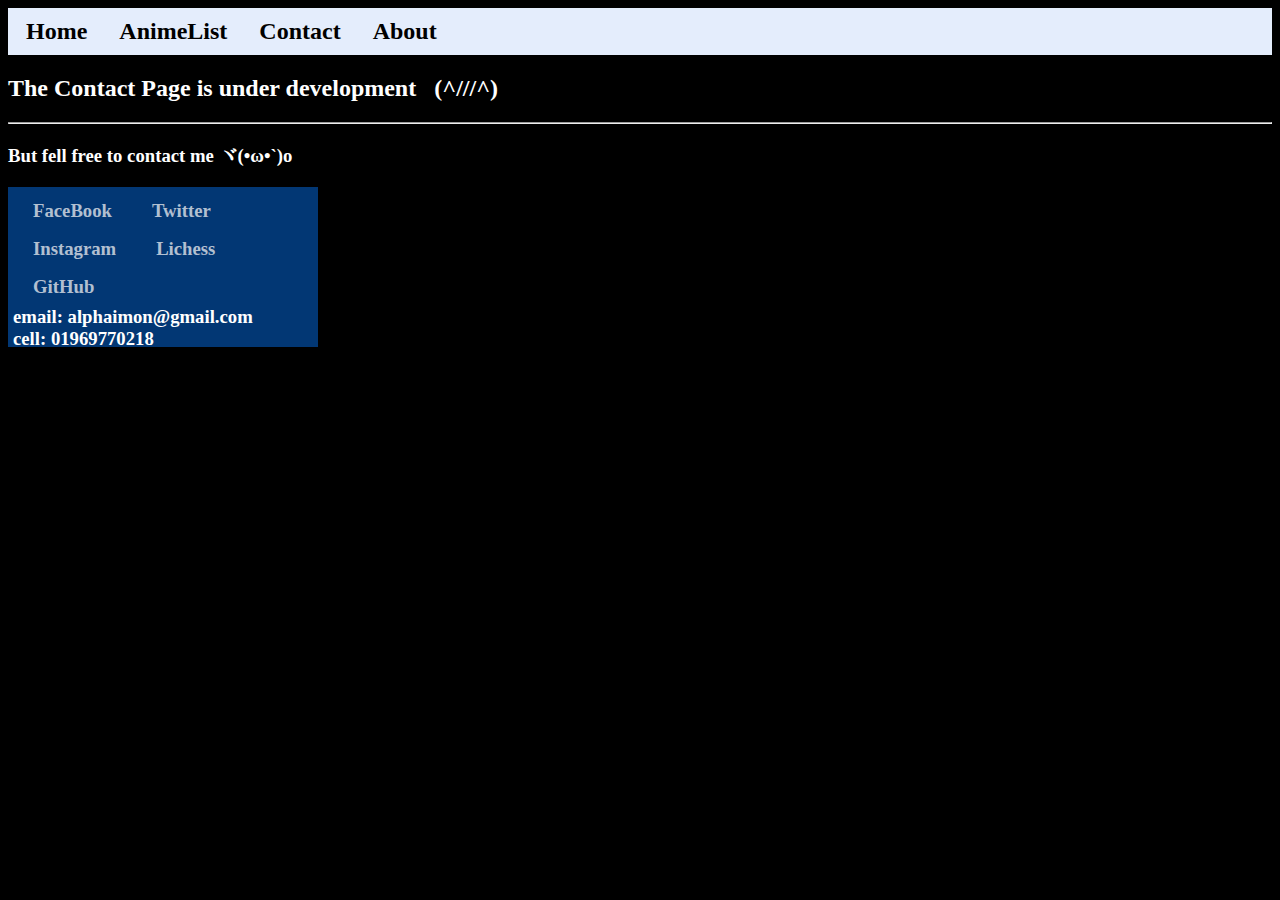
==== contact.html @ ca457a5f "developed the contact,about page and changed the design of the list" ====
<html lang="en">

<head>
    <meta charset="UTF-8">
    <meta http-equiv="X-UA-Compatible" content="IE=edge">
    <meta name="viewport" content="width=device-width, initial-scale=1.0">
    <title>Contact</title>
    <link rel="stylesheet" href="contact.css">
    <link rel="shortcut icon" type="image/jpg" href="SiteIcon.ico" />
    <!-- Copy paste material -->
    <style>
        ul {
            list-style-type: none;
            margin: 0;
            padding: 2 2 2 2;

            overflow: hidden;
            background-color: #e4edfc;
        }

        li {
            float: left;
        }

        li a {
            display: flex;
            width: max-content;
            color: #000;
            text-align: center;
            padding: 8px 16px;
            text-decoration: none;
        }

        li a:hover {
            background-color: rgb(22, 72, 163);
            color: white;
        }
    </style>
    <!--************NaviGation Bar********************** -->
    <header>
        <h2>
            <ul>
                <li><a class="active" href="index.html">Home</a></li>
                <li><a href="Animelist/coloredtable.html">AnimeList</a></li>
                <li><a href="contact.html">Contact</a></li>
                <li><a href="about.html">About</a></li>
            </ul>
        </h2>
    </header>
    <!--**************** end&&&&&&&&&&&&&&&&&&&&&&&&&&&&&&&&&&&&&& -->
</head>

<body style="background-color:black;
 color:white;">
    <h2>The Contact Page is under development &nbsp; (^///^)</h2>
    <hr>
</body>

<footer>

    <style>


    </style>
    <h3>But fell free to contact me <b>ヾ(•ω•`)o</b></h3>
    <h3>
        <ul style="list-style-type: none;
    margin: 0; 
    text-align: justify;
    padding: 5 5 5 5;
    width: 300px;
    height: 150px;
    background-color: #023774;
    ">

            <li><a href="https://facebook.com/shawonalpha" target="_blank">FaceBook</a></li>

            <li><a href="https://twitter.com/alpha_imon" target="_blank">Twitter</a></li>

            <li><a href="https://Instagram.com/shawonalpha" target="_blank">Instagram</a></li>

            <li><a href="https://lichess.org/@/shawonalpha" target="_blank">Lichess</a></li>

            <li><a href="https://github.com/shawonalpha" target="_blank">GitHub</a></li>
            <li>email: alphaimon@gmail.com</li>
            <li>cell: 01969770218</li>
        </ul>
    </h3>
    </div>
</footer>

</html>
---- contact.css ----
/* There is somw sort of priority stuffs going on but I don't actually know much about it, so...

basically this follwoing sniffet always overwrote the header style everything is used it as internal css in the footer

li styles were rewritted everytime the brower read the footer before diplaying and ended up using it as the default..like last come first served

so, to decrease it's priority for rendering i had to use it as a external css and then things went on quite well*/

footer li a {
display: block;
color: rgba(248, 246, 246, 0.726);
padding: 8px 20px;
text-decoration: none;
text-align: left;
        }

footer li a:hover {
background-color: rgb(41, 138, 202);
color: white;
}
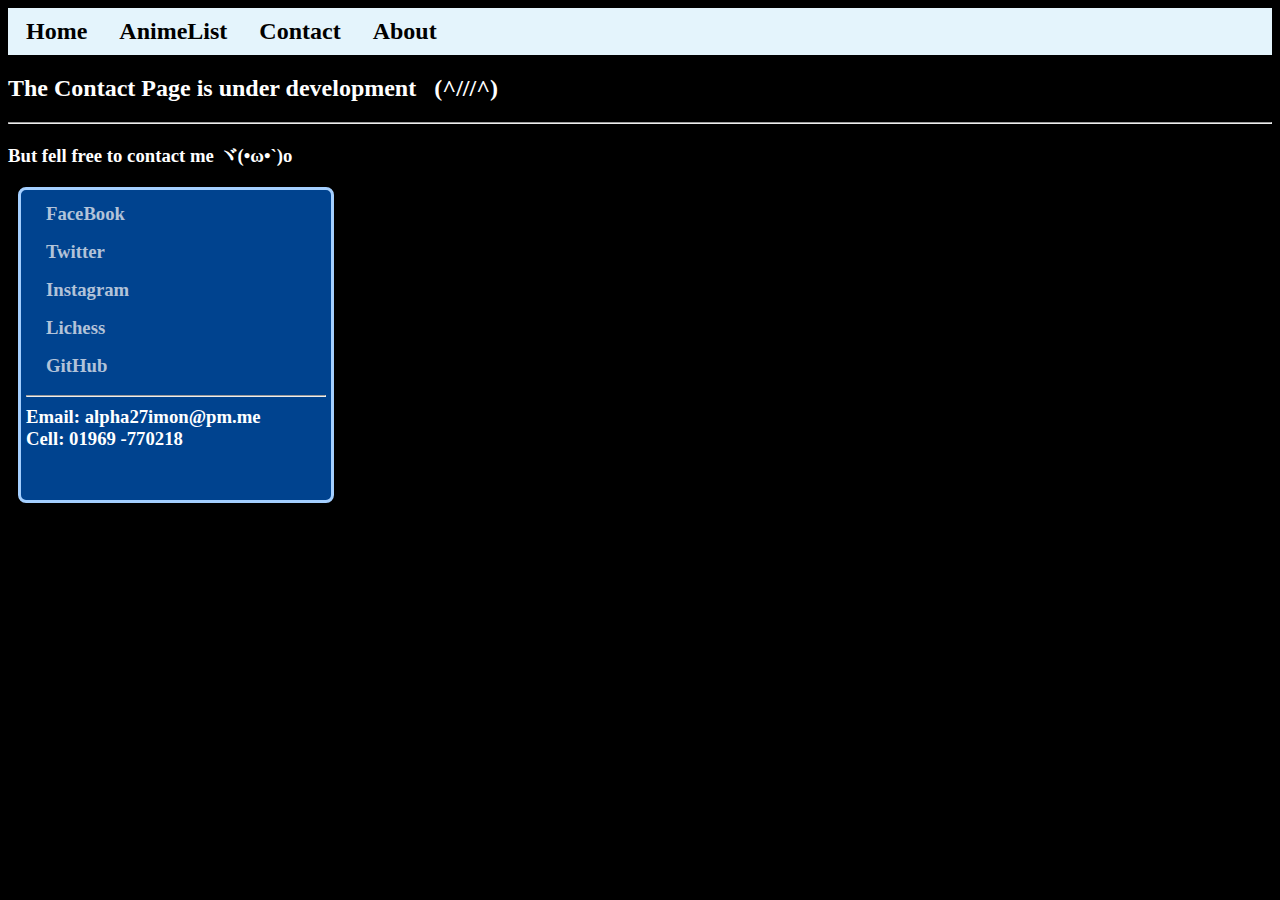
==== commit 5a33f178: "just a few minor updates" ====
--- a/contact.html
+++ b/contact.html
@@ -15,9 +15,10 @@
             padding: 2 2 2 2;
 
             overflow: hidden;
-            background-color: #e4edfc;
+            background-color: #e4f4fc;
         }
 
+        /* This Float is the only thing that's responsible for vertical alighnment of the contents */
         li {
             float: left;
         }
@@ -60,17 +61,18 @@
 
     <style>
 
-
     </style>
     <h3>But fell free to contact me <b>ヾ(•ω•`)o</b></h3>
     <h3>
         <ul style="list-style-type: none;
-    margin: 0; 
-    text-align: justify;
+    margin: 10; 
+    
     padding: 5 5 5 5;
     width: 300px;
-    height: 150px;
-    background-color: #023774;
+    height: 300px;
+    border-radius: 8px;
+    border: 3px #a4cfff solid;
+    background-color: #00438f;
     ">
 
             <li><a href="https://facebook.com/shawonalpha" target="_blank">FaceBook</a></li>
@@ -82,8 +84,9 @@
             <li><a href="https://lichess.org/@/shawonalpha" target="_blank">Lichess</a></li>
 
             <li><a href="https://github.com/shawonalpha" target="_blank">GitHub</a></li>
-            <li>email: alphaimon@gmail.com</li>
-            <li>cell: 01969770218</li>
+            <hr>
+            <li> Email: alpha27imon@pm.me</li>
+            <li> Cell: 01969 -770218</li>
         </ul>
     </h3>
     </div>
--- a/contact.css
+++ b/contact.css
@@ -17,4 +17,9 @@
 footer li a:hover {
 background-color: rgb(41, 138, 202);
 color: white;
+}
+
+/* to avoid horizontal alignment */
+footer li {
+        float: none;
 }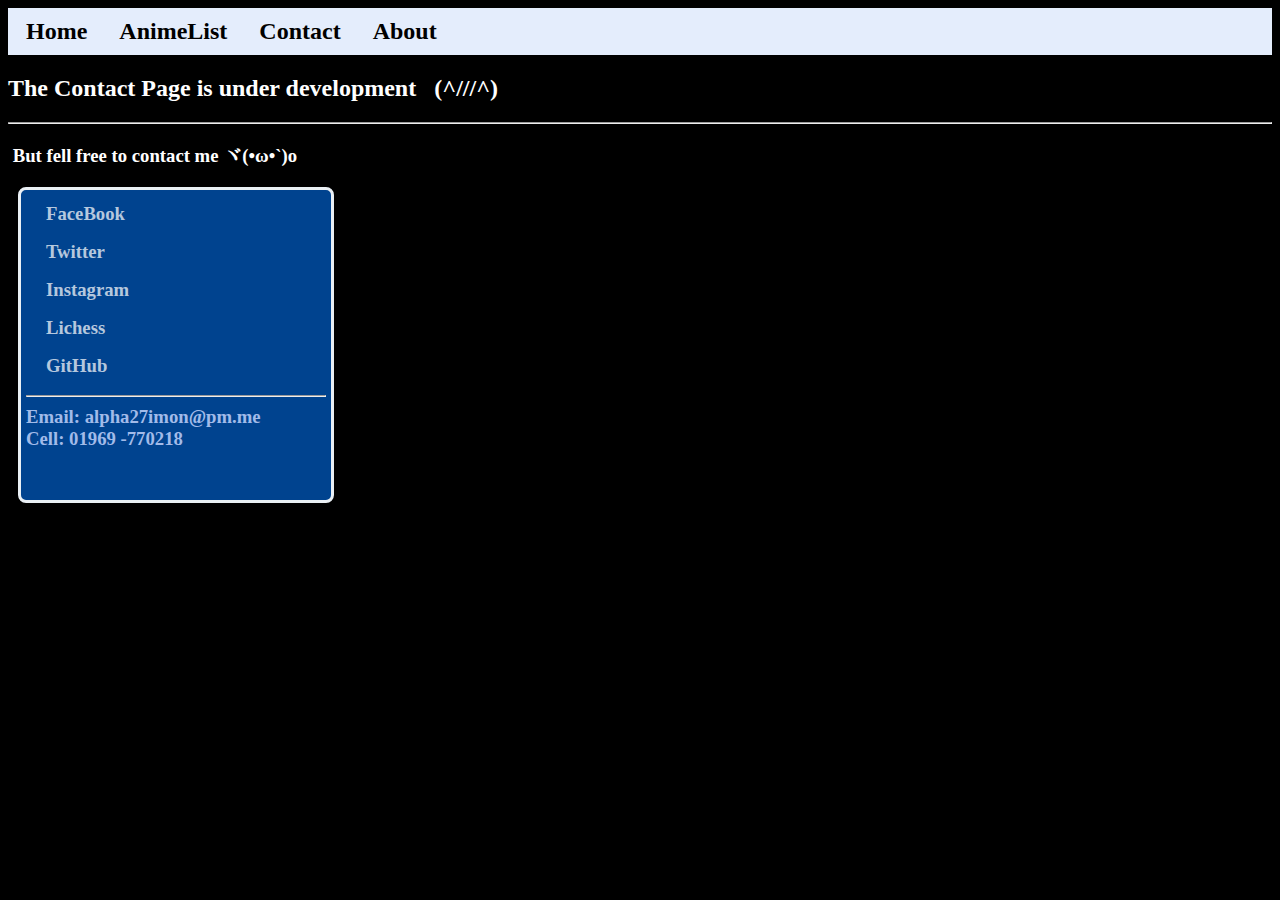
==== commit 437e65c0: "umm, updated the animelist page and used more extermal css" ====
--- a/contact.html
+++ b/contact.html
@@ -7,37 +7,7 @@
     <title>Contact</title>
     <link rel="stylesheet" href="contact.css">
     <link rel="shortcut icon" type="image/jpg" href="SiteIcon.ico" />
-    <!-- Copy paste material -->
-    <style>
-        ul {
-            list-style-type: none;
-            margin: 0;
-            padding: 2 2 2 2;
 
-            overflow: hidden;
-            background-color: #e4f4fc;
-        }
-
-        /* This Float is the only thing that's responsible for vertical alighnment of the contents */
-        li {
-            float: left;
-        }
-
-        li a {
-            display: flex;
-            width: max-content;
-            color: #000;
-            text-align: center;
-            padding: 8px 16px;
-            text-decoration: none;
-        }
-
-        li a:hover {
-            background-color: rgb(22, 72, 163);
-            color: white;
-        }
-    </style>
-    <!--************NaviGation Bar********************** -->
     <header>
         <h2>
             <ul>
@@ -58,31 +28,14 @@
 </body>
 
 <footer>
-
-    <style>
-
-    </style>
-    <h3>But fell free to contact me <b>ヾ(•ω•`)o</b></h3>
+    <!-- the footer is style via external css -->
+    <h3>&nbsp;But fell free to contact me <b>ヾ(•ω•`)o</b></h3>
     <h3>
-        <ul style="list-style-type: none;
-    margin: 10; 
-    
-    padding: 5 5 5 5;
-    width: 300px;
-    height: 300px;
-    border-radius: 8px;
-    border: 3px #a4cfff solid;
-    background-color: #00438f;
-    ">
-
+        <ul>
             <li><a href="https://facebook.com/shawonalpha" target="_blank">FaceBook</a></li>
-
             <li><a href="https://twitter.com/alpha_imon" target="_blank">Twitter</a></li>
-
             <li><a href="https://Instagram.com/shawonalpha" target="_blank">Instagram</a></li>
-
             <li><a href="https://lichess.org/@/shawonalpha" target="_blank">Lichess</a></li>
-
             <li><a href="https://github.com/shawonalpha" target="_blank">GitHub</a></li>
             <hr>
             <li> Email: alpha27imon@pm.me</li>
--- a/contact.css
+++ b/contact.css
@@ -5,21 +5,58 @@
 li styles were rewritted everytime the brower read the footer before diplaying and ended up using it as the default..like last come first served
 
 so, to decrease it's priority for rendering i had to use it as a external css and then things went on quite well*/
+/* <!-- Copy paste material --> */
+ 
+/* ************NaviGation Bar**********************  */
+ul {
+        list-style-type: none;
+        margin: 0;
+        padding: 2 2 2 2;
 
+        overflow: hidden;
+        background-color: #e4edfc;
+}
+    /* This Float is the only thing that's responsible for vertical alighnment of the contents */
+li {
+        float: left;
+}
+li a {
+        display: flex;
+        width: max-content;
+        color: #000;
+        text-align: center;
+        padding: 8px 16px;
+        text-decoration: none;
+}
+li a:hover {
+        background-color: rgb(22, 72, 163);
+        color: white;
+}
+/*    The body section in this page is almost non-existent */
+footer ul {
+list-style-type: none;
+margin: 10; 
+padding: 5 5 5 5;
+width: 300px;
+height: 300px;
+border-radius: 8px;
+border: 3px #eaf0f5 solid;
+background-color: #00438f;
+}
 footer li a {
 display: block;
-color: rgba(248, 246, 246, 0.726);
+color: rgba(253, 253, 253, 0.726);
 padding: 8px 20px;
 text-decoration: none;
 text-align: left;
         }
-
 footer li a:hover {
-background-color: rgb(41, 138, 202);
+background-color: rgb(53, 155, 238);
 color: white;
 }
-
-/* to avoid horizontal alignment */
+/* to avoid horizontal alignment
+and it changes the normal list items */
 footer li {
         float: none;
+        color: rgb(162, 187, 233);
 }